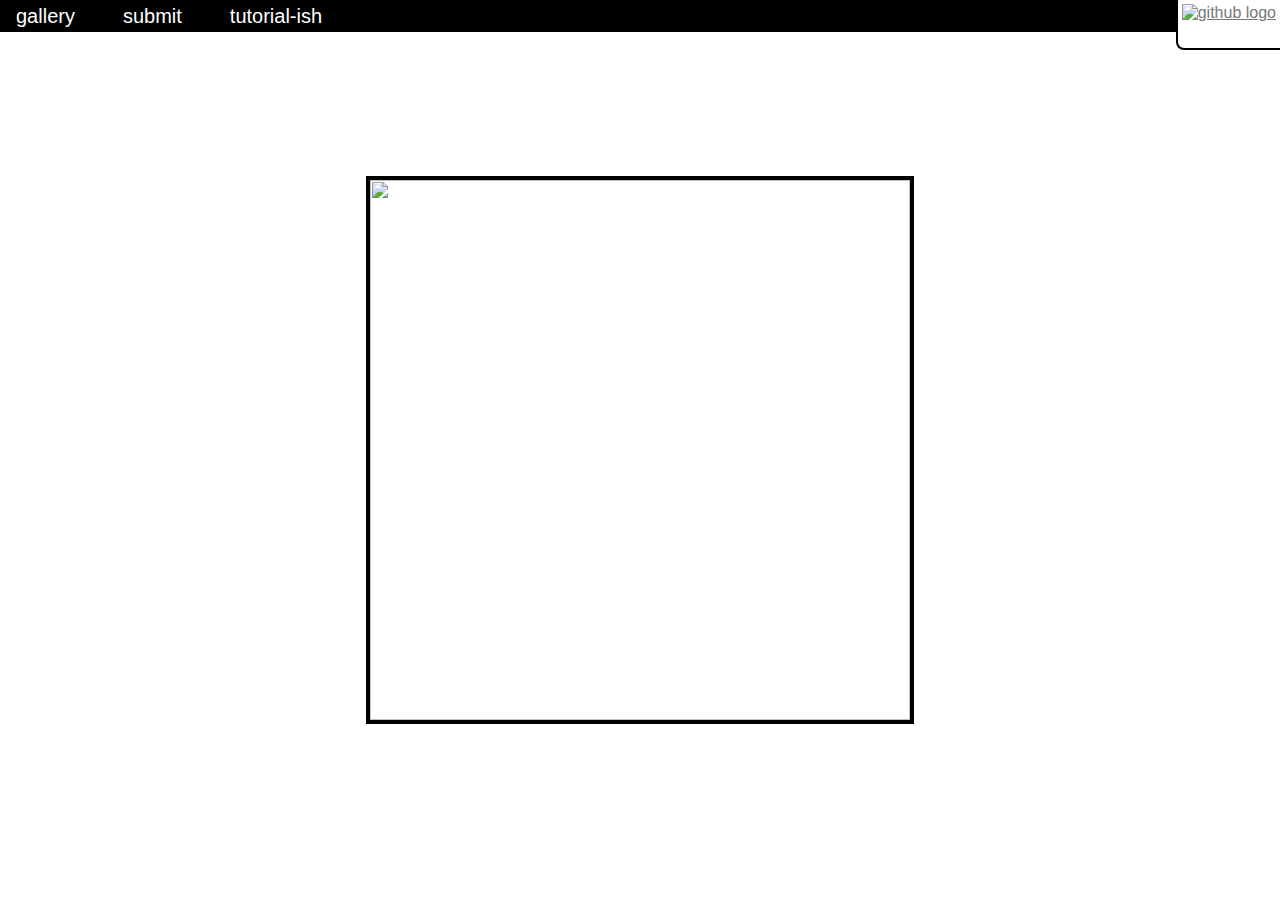
==== index.html @ 2dd76268 "[chore] format code properly" ====
<!DOCTYPE html>
<html xmlns="http://www.w3.org/1999/xhtml" lang="en" xml:lang="en">
    <head>
        <meta charset="utf-8" />
        <meta name="viewport" content="width=device-width, initial-scale=1.0" />
        <meta name="description" content="Hack Club's You Ship We Ship (YSWS) pushing high-school students to explore real-world size constrains by fitting an entire computer program inside of a QR-code." />

        <title>Say Cheese!</title>

        <link rel="icon" type="image/x-icon" href="/favicon.ico" />
        <link rel="stylesheet" href="nav.css" />
        <link rel="stylesheet" href="global.css" />
        <style>
            .center {
                position: fixed;
                top: 0;
                left: 0;
                width: 100vw;
                height: 100vh;
                display: flex;
                justify-content: center;
                align-items: center;
            }

            .opener {
                aspect-ratio: 1/1;
                max-width: calc(min(80vw, 60vh));
                max-height: calc(min(80vw, 60vh));
                width: 100%;
                height: 100%;
                border: #000 solid 4px;
                animation: 500ms scan-container forwards 200ms, 500ms out forwards 700ms;
            }

            @keyframes scan-container {
                0% {
                    border: none;
                }
                20% {
                    border: #000 solid 4px;
                }
                40% {
                    border: none;
                }
                60% {
                    border: #000 solid 4px;
                }
                80% {
                    border: none;
                }
                100% {
                    border: #000 solid 4px;
                }
            }

            @keyframes out {
                from {
                    transform: scale(100%);
                    opacity: 1;
                }

                to {
                    transform: scale(300%);
                    opacity: 0;
                }
            }

            .opener > img {
                position: relative;
                height: 100%;
                width: 100%;
                animation: 750ms scan-img forwards 200ms;
            }

            @keyframes scan-img {
                from {
                    top: 0px;
                    left: 0px;
                    max-width: calc(min(80vw, 60vh));
                    max-height: calc(min(80vw, 60vh));
                }
                to {
                    top: 10%;
                    left: 10%;
                    max-width: calc(min(80vw, 60vh) - 20%);
                    max-height: calc(min(80vw, 60vh) - 20%);
                }
            }

            .header {
                display: flex;
                flex-direction: column;
                justify-content: center;
                align-items: center;
                text-align: center;
            }

            .header > img {
                width: 30%;
                height: auto;
            }

            .header > h1 {
                font-size: 5rem;
                padding: 0;
                margin: 0;
            }

            .content {
                width: 100vw;
                position: relative;
                top: 3rem;
                display: flex;
                justify-content: center;
                align-items: center;
                flex-direction: column;
                opacity: 0;
                animation: 500ms content-in forwards 700ms;
            }

            @keyframes content-in {
                from {
                    transform: scale(0);
                    opacity: 0;
                }
                to {
                    transform: scale(100%);
                    opacity: 1;
                }
            }

            .hidden {
                display: none;
            }

            .steps {
                width: 35rem;
                max-width: 100%;
                display: flex;
                flex-direction: column;
                margin-top: 1rem;
                margin-bottom: 3rem;
            }

            .steps > div {
                display: flex;
                flex-direction: row;
                width: 100%;
                justify-content: space-around;
            }

            .arrow {
                height: 2.25rem;
                width: auto;
                image-rendering: crisp-edges;
            }

            .rot-x-180 {
                transform: rotateX(180deg);
            }

            .step {
                display: flex;
                align-items: center;
                justify-content: center;
                text-align: center;
                width: 10rem;
            }

            .flex-between {
                justify-content: space-between !important;
            }

            main {
                display: flex;
                flex-direction: column;
                align-items: center;
                overflow-x: hidden;
            }

            main > p {
                text-align: center;
                font-size: 1.25rem;
            }

            a:link {
                color: #777;
            }

            .flex {
                display: flex;
            }

            .flex-between {
                justify-content: space-around;
            }

            .flex-row-column {
                align-items: center;
            }

            h2 {
                width: 100%;
                text-align: center;
                margin: 0;
                padding: 0;
                line-height: 1;
            }

            .nopad {
                margin: 0;
                padding: 0;
            }

            h2 {
                font-size: 20px;
            }

            p {
                font-size: 18px;
            }

            ul {
                list-style: circle;
                padding-left: 1rem;
            }

            li {
                font-size: 18px;
            }

            .max-100 {
                max-width: 100%;
            }

            .inverse {
                color: white;
                background-color: #000;
                padding: 1.25rem;
            }

            @media (orientation: landscape) {
                .header {
                    width: 60vw;
                }

                main {
                    width: 60vw;
                }

                .flex-row-column {
                    flex-direction: row;
                }

                .max-45-90 {
                    max-width: 45%;
                }
            }

            @media (orientation: portrait) {
                .header {
                    width: 90vw;
                }

                main {
                    width: 90vw;
                }

                .flex-row-column {
                    flex-direction: column;
                }

                .max-45-90 {
                    max-width: 90%;
                }
            }
        </style>
    </head>
    <body>
        <div class="center">
            <div class="opener" aria-hidden="true">
                <img src="./static/say-cheese-qr.png" />
            </div>
        </div>
        <header>
            <div class="navbar">
                <a class="navbar-link" href="/gallery.html">gallery</a>
                <a class="navbar-link" href="https://forms.hackclub.com/say-cheese-submission">submit</a>
                <a class="navbar-link" href="/tutorial.html">tutorial-ish</a>
            </div>
            <div class="links">
                <a href="https://github.com/commonkestrel/saycheese" target="_blank">
                    <img src="./static/github-mark.svg" alt="github logo" />
                </a>
            </div>
        </header>
        <div class="content">
            <div class="header">
                <img src="./static/say-cheese.png" alt="say cheese logo" />
                <h1>say cheese!</h1>
            </div>
            <main>
                <p class="inverse">storage is too cheap nowadays. why not make it convenient instead?</p>

                <div class="steps">
                    <div>
                        <img src="./static/arrow.png" class="arrow" alt="right arrow" />
                        <div></div>
                    </div>
                    <div class="flex-between">
                        <div class="step">
                            <p>build a program</p>
                        </div>
                        <div class="step">
                            <p>fit it in a QR code</p>
                        </div>
                        <div class="step">
                            <p>profit???</p>
                        </div>
                    </div>
                    <div>
                        <div></div>
                        <img src="./static/arrow.png" class="arrow rot-x-180" alt="right arrow" />
                    </div>
                </div>

                <div class="max-100 flex flex-row-column flex-between">
                    <div class="max-45-90">
                        <h2>what counts?</h2>
                        <p>
                            any program inside a qr code! this is platform agnostic, which means your program can run on x64 Linux, ARM Windows, or a Nintendo DS. as long as it's small enough to fit in a qr code, it counts!
                        </p>

                        <h2>what do i get?</h2>
                        <ul>
                            <li>my undying love and affection</li>
                            <li>a portable printer to print qr codes to your heart's content! <s>it may or may not be cat themed</s></li>
                            <li>the best project gets a blåhaj!</li>
                        </ul>
                    </div>
                    <div class="max-45-90">
                        <h2>how do?</h2>
                        <p>
                            start by checking the
                            <a href="https://hackclub.slack.com/archives/C07QKKZPVD0">#saycheese</a>
                            on slack for the FAQ and to chat with others working on similar projects! after that, read through the tutorial and scan the gallery to get an overview of what a project might look like.
                        </p>
                        <p class="">
                            size optimization is the real challenge here! there are a few ways you can fit a program this small into a qr code, but the best ways are programming in an assembly language (any assembly language counts), or
                            creating a webpage in HTML+JS.
                        </p>
                    </div>
                </div>
            </main>
        </div>

        <!-- :3 -->
        <img src="./static/blahaj.png" class="hidden blahaj" />

        <script>
            document.addEventListener("DOMContentLoaded", () => {
                document.addEventListener("scroll", () => {
                    const scroll = window.scrollY / window.innerHeight;
                    document.body.style.setProperty("--scroll", scroll);
                });
            });
        </script>
    </body>
</html>
---- nav.css ----
header {
    z-index: 999;
    position: fixed;
    top: 0;
    left: 0;
    width: 100%;
    height: 2rem;
    background-color: black;
    display: flex;
    flex-direction: row;
    align-items: top;
    justify-content: space-between;
}

.navbar {
    display: flex;
    justify-content: space-between;
    align-items: end;
    column-gap: 3rem;
    margin-left: 1rem;
    height: 1.75rem;
    color: white;
}

.navbar-link {
    font-size: 1.25rem;
    color: white;
    text-decoration: none;
}

.navbar-link:visited {
    color: white;
}

.navbar-link:link {
    color: white;
}

.links {
    top: 0;
    right: 0;
    height: 2.5rem;
    padding: 0.25rem;
    border-left: 2px solid black;
    border-bottom: 2px solid black;
    background-color: white;
    border-radius: 0 0 0 0.5rem;
    z-index: 1000;
}

.links img {
    height: 100%;
}

.links > a {
    height: 100%;
}
---- global.css ----
body {
    --scroll: 0;
    background-color: #fff;
    color: #000;
    font-optical-sizing: auto;
    font-family: Arial, Helvetica, sans-serif;
    overflow-x: hidden;
    margin: 0;
    margin-bottom: 5rem;
}
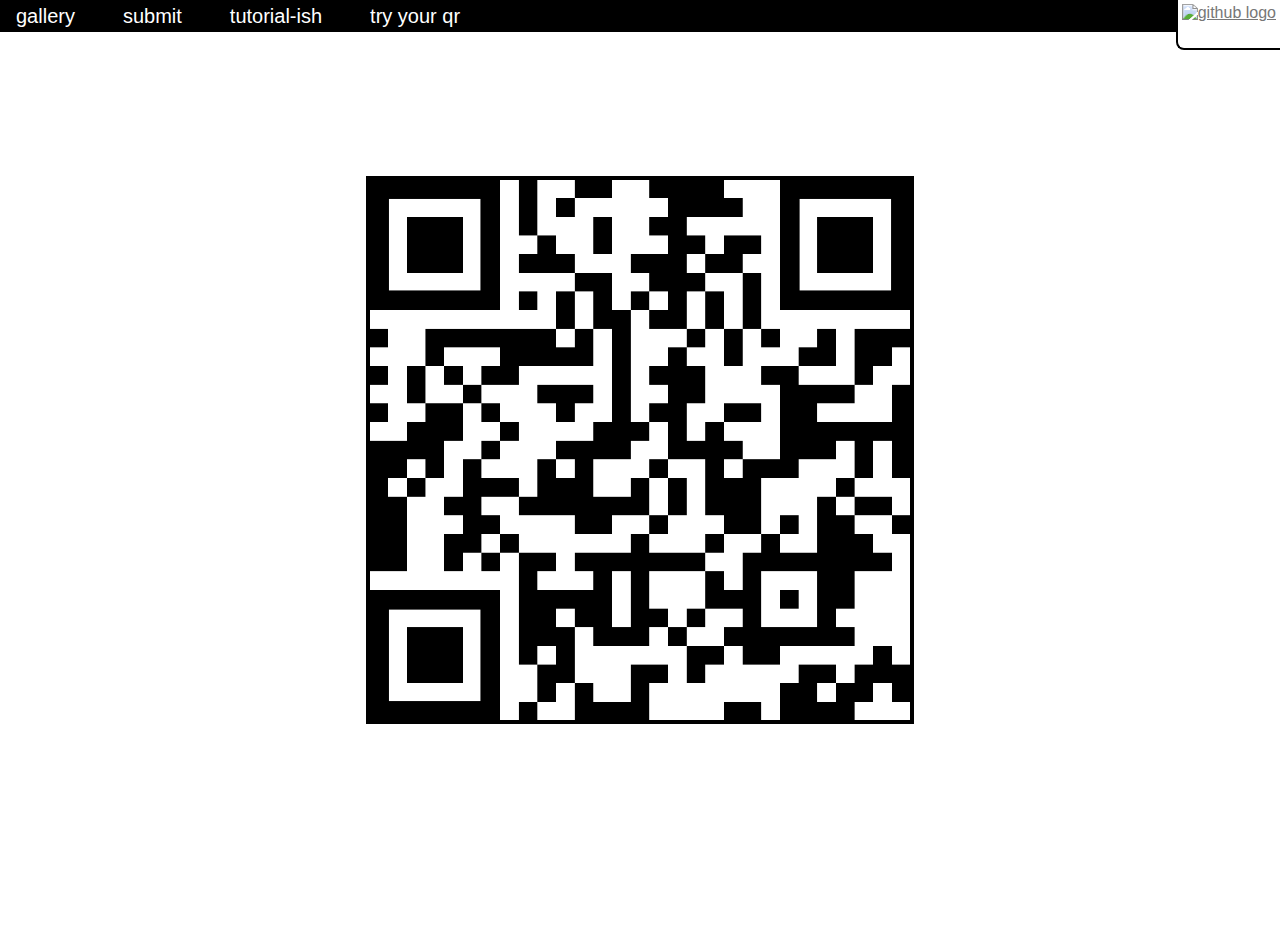
==== commit fc33640a: "feat: Added tryout page" ====
--- a/index.html
+++ b/index.html
@@ -287,6 +287,7 @@
                 <a class="navbar-link" href="/gallery.html">gallery</a>
                 <a class="navbar-link" href="https://forms.hackclub.com/say-cheese-submission">submit</a>
                 <a class="navbar-link" href="/tutorial.html">tutorial-ish</a>
+                <a class="navbar-link" href="/tryout.html">try your qr</a>
             </div>
             <div class="links">
                 <a href="https://github.com/commonkestrel/saycheese" target="_blank">
@@ -366,4 +367,4 @@
             });
         </script>
     </body>
-</html>+</html>
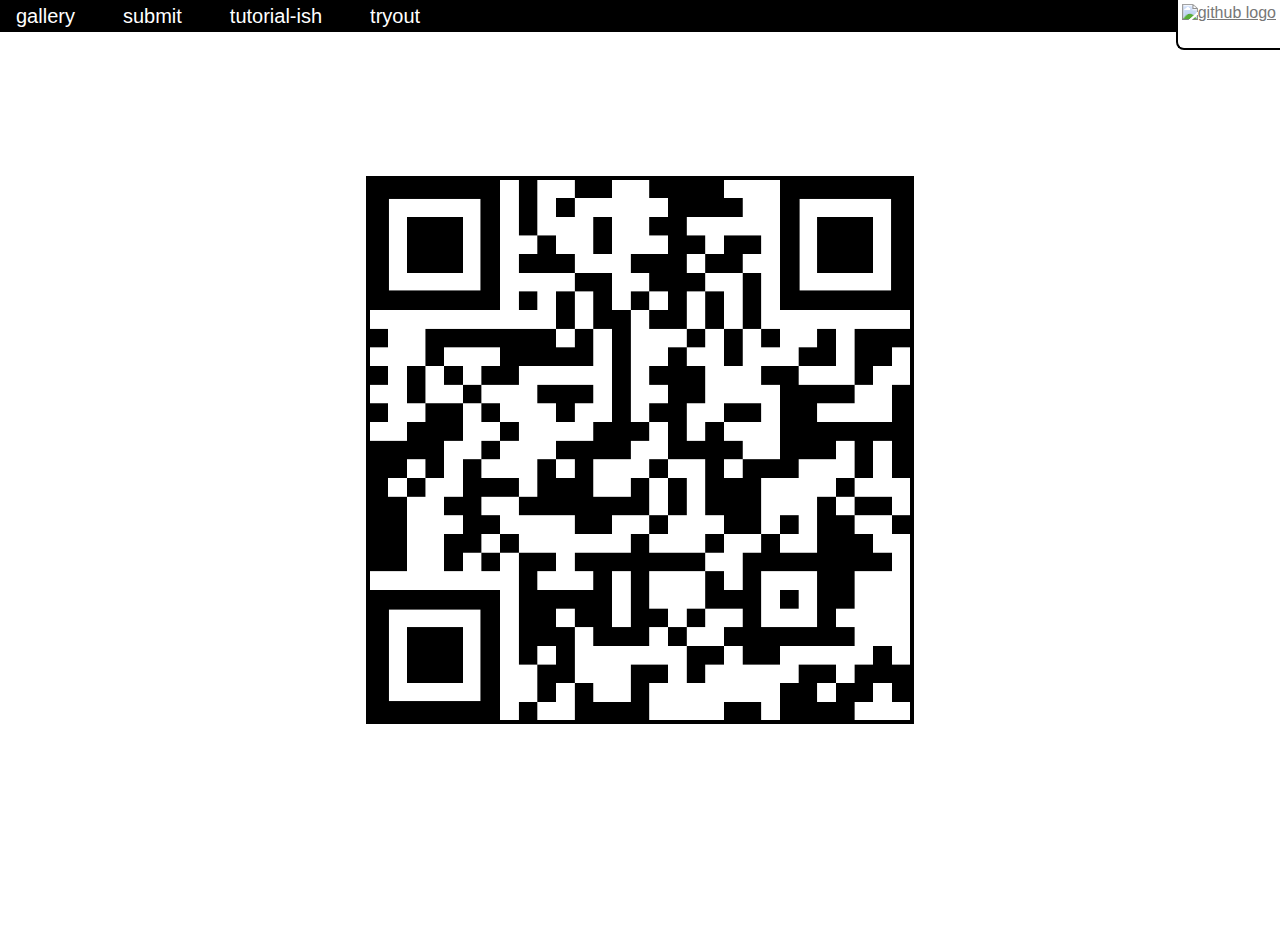
==== commit c88d9c1c: "chore: Changed navbar name of tryout page" ====
--- a/index.html
+++ b/index.html
@@ -287,7 +287,7 @@
                 <a class="navbar-link" href="/gallery.html">gallery</a>
                 <a class="navbar-link" href="https://forms.hackclub.com/say-cheese-submission">submit</a>
                 <a class="navbar-link" href="/tutorial.html">tutorial-ish</a>
-                <a class="navbar-link" href="/tryout.html">try your qr</a>
+                <a class="navbar-link" href="/tryout.html">tryout</a>
             </div>
             <div class="links">
                 <a href="https://github.com/commonkestrel/saycheese" target="_blank">
